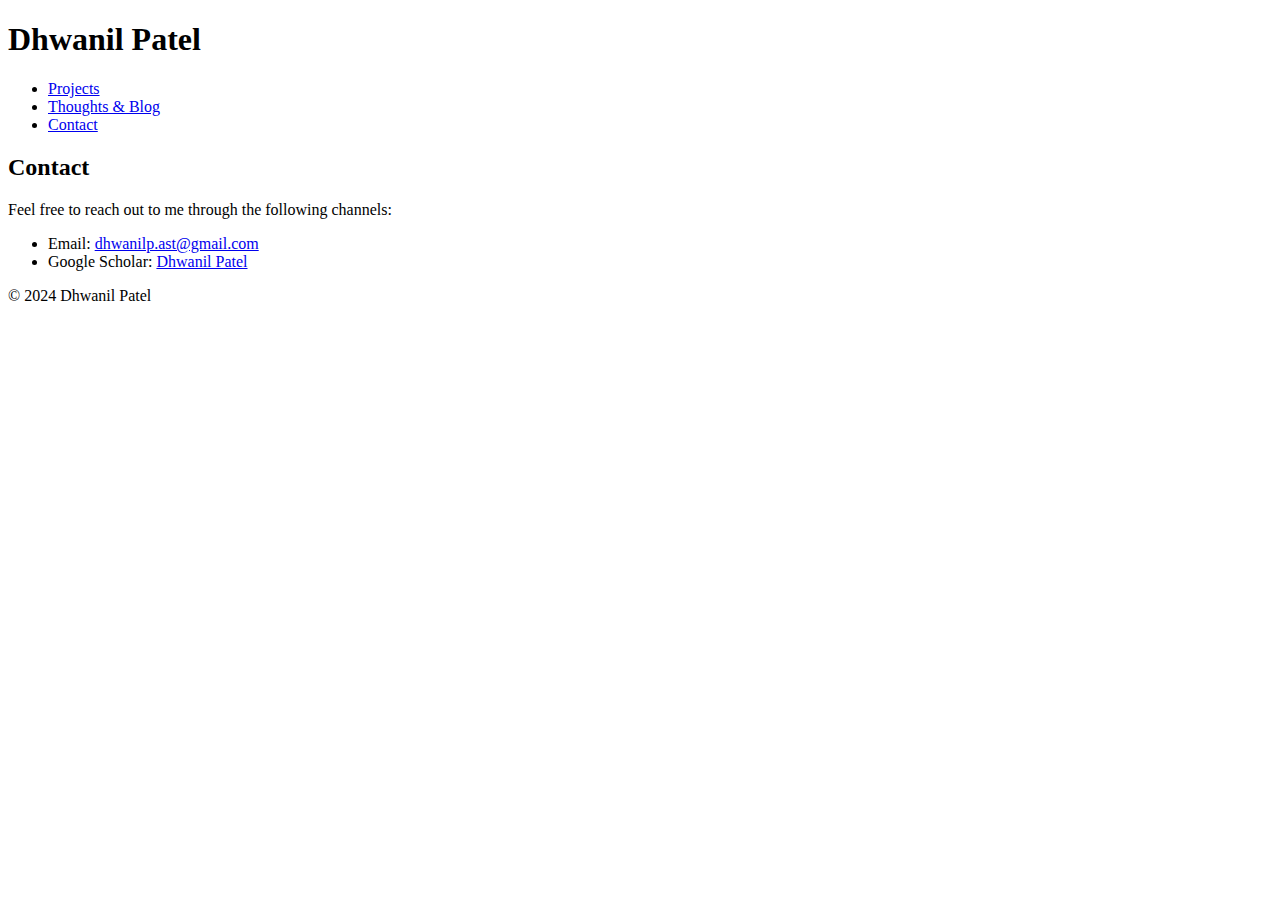
==== contact.html @ 30a5781c "first changes" ====
<!DOCTYPE html>
<html lang="en">
<head>
    <meta charset="UTF-8">
    <meta name="viewport" content="width=device-width, initial-scale=1.0">
    <title>Contact - Dhwanil Patel</title>
    <link rel="stylesheet" href="styles.css">
</head>
<body>
    <header>
        <div class="container">
            <h1>Dhwanil Patel</h1>
            <nav>
                <ul>
                    <li><a href="index.html">Projects</a></li>
                    <li><a href="thoughts.html">Thoughts & Blog</a></li>
                    <li><a href="contact.html">Contact</a></li>
                </ul>
            </nav>
        </div>
    </header>
    <main>
        <div class="container">
            <h2>Contact</h2>
            <p>Feel free to reach out to me through the following channels:</p>
            <ul>
                <li>Email: <a href="mailto:dhwanilp.ast@gmail.com">dhwanilp.ast@gmail.com</a></li>
                <li>Google Scholar: <a href="https://scholar.google.com/citations?user=cAH_p2QAAAAJ&hl=en&oi=sra" target="_blank">Dhwanil Patel</a></li>
            </ul>
        </div>
    </main>
    <footer>
        <div class="container">
            <p>&copy; 2024 Dhwanil Patel</p>
        </div>
    </footer>
</body>
</html>
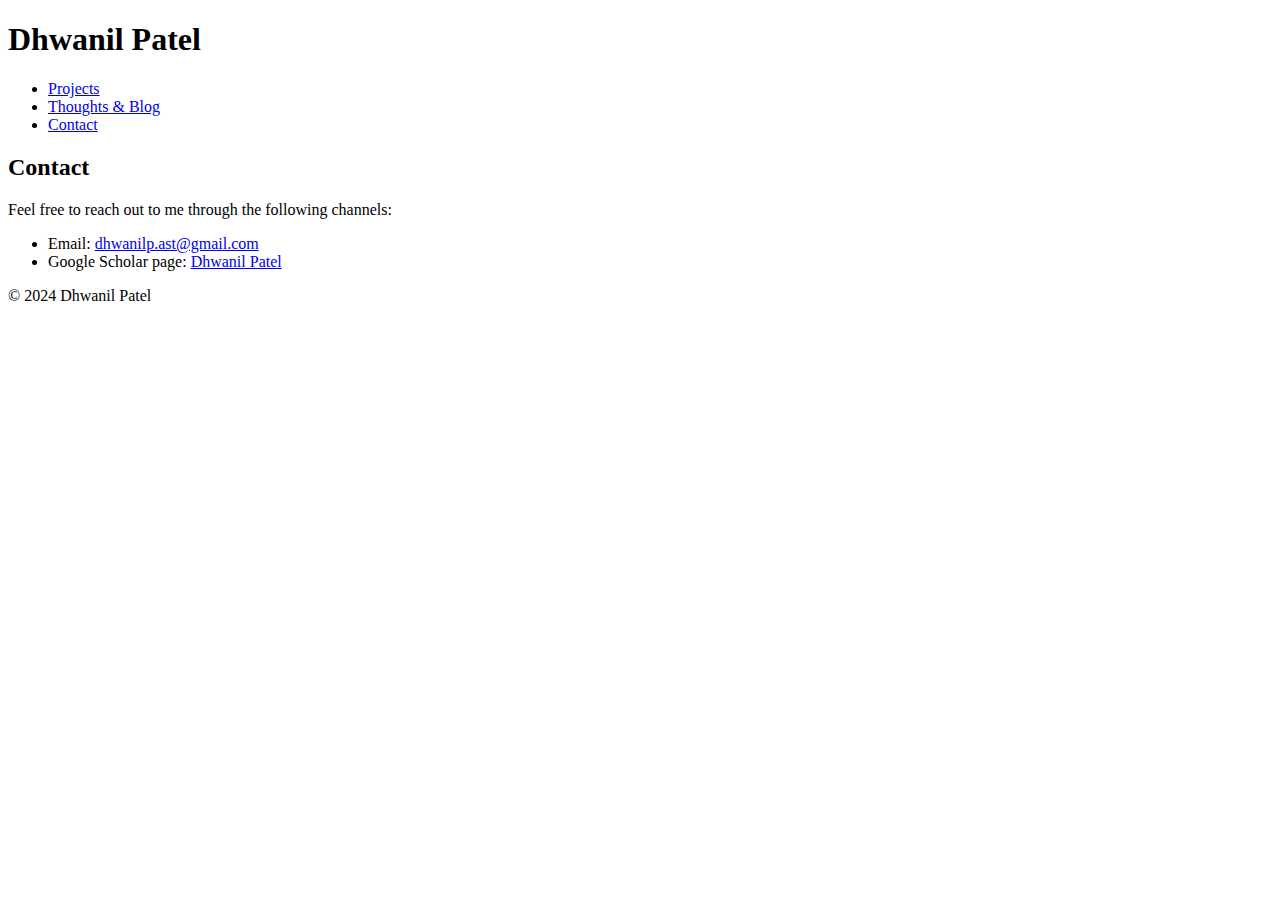
==== commit 8cdd3f8d: "2.1" ====
--- a/contact.html
+++ b/contact.html
@@ -5,6 +5,7 @@
     <meta name="viewport" content="width=device-width, initial-scale=1.0">
     <title>Contact - Dhwanil Patel</title>
     <link rel="stylesheet" href="styles.css">
+    <link rel="stylesheet" href="https://fonts.googleapis.com/css2?family=Roboto:wght@400;700&display=swap">
 </head>
 <body>
     <header>
@@ -25,7 +26,7 @@
             <p>Feel free to reach out to me through the following channels:</p>
             <ul>
                 <li>Email: <a href="mailto:dhwanilp.ast@gmail.com">dhwanilp.ast@gmail.com</a></li>
-                <li>Google Scholar: <a href="https://scholar.google.com/citations?user=cAH_p2QAAAAJ&hl=en&oi=sra" target="_blank">Dhwanil Patel</a></li>
+                <li>Google Scholar page: <a href="https://scholar.google.com/citations?user=cAH_p2QAAAAJ&hl=en&oi=sra" target="_blank">Dhwanil Patel</a></li>
             </ul>
         </div>
     </main>
